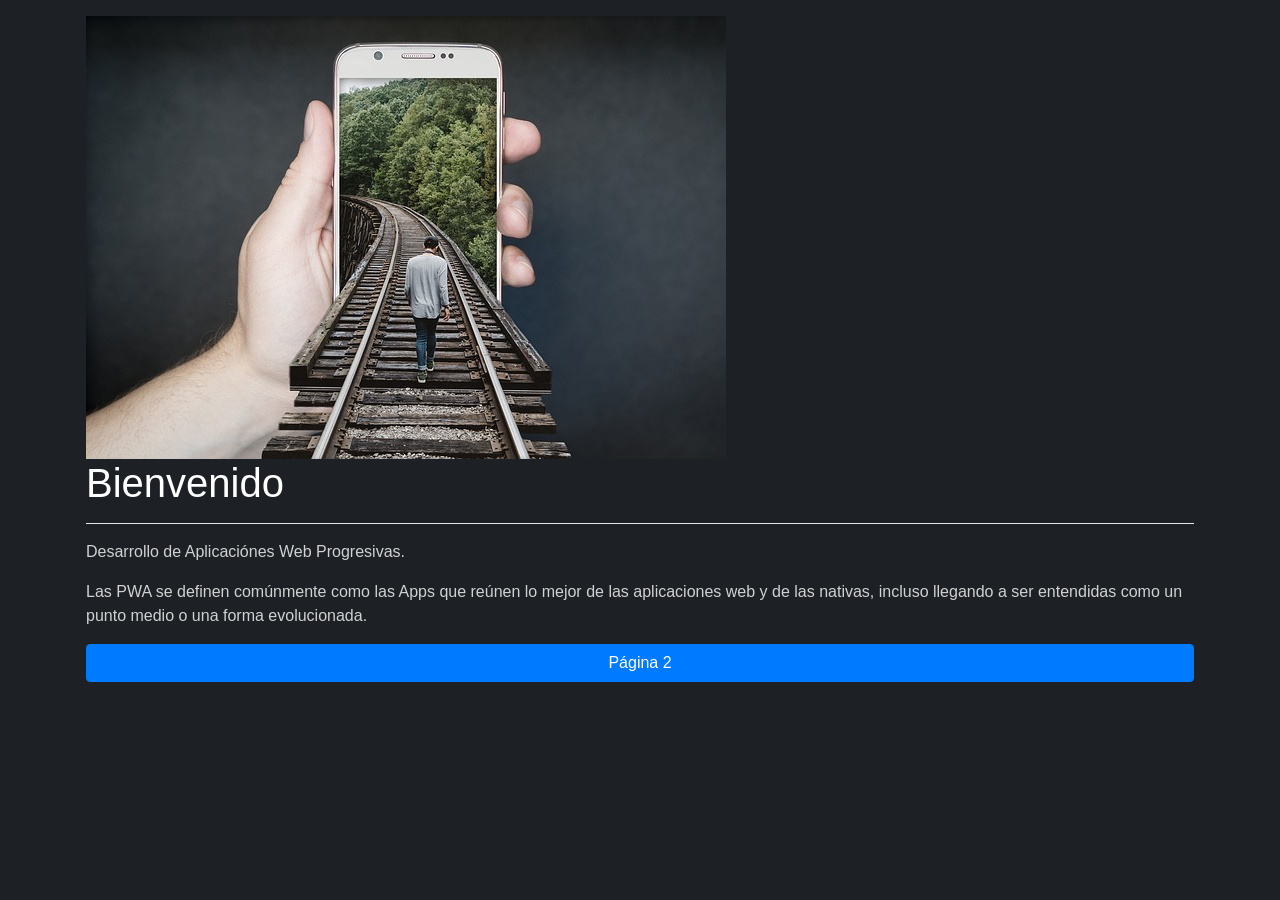
==== index.html @ 96c38625 "Primer Commit" ====
<!DOCTYPE html>
<html lang="en">
  <head>
    <meta charset="UTF-8" />
    <meta name="viewport" content="width=device-width, initial-scale=1.0" />
    <meta http-equiv="X-UA-Compatible" content="ie=edge" />
    <title>Mi PWA</title>

    <link
      rel="stylesheet"
      href="https://stackpath.bootstrapcdn.com/bootstrap/4.1.3/css/bootstrap.min.css"
      integrity="sha384-MCw98/SFnGE8fJT3GXwEOngsV7Zt27NXFoaoApmYm81iuXoPkFOJwJ8ERdknLPMO"
      crossorigin="anonymous"
    />
    <link rel="stylesheet" href="css/style.css" />
    <link rel="manifest" href="manifest.json">
    <meta name="theme-color" content="#C2BE25" />
  </head>
  
  <body class="container p-3">
    <img src="img/main.jpg" alt="Vías del tren" class="img-fluid" />

    <h1>Bienvenido</h1>
    <hr />

    <p>Desarrollo de Aplicaciónes Web Progresivas.</p>
    <p>
      Las PWA se definen comúnmente como las Apps que reúnen lo mejor de las
      aplicaciones web y de las nativas, incluso llegando a ser entendidas como
      un punto medio o una forma evolucionada.
    </p>

    <a href="pages/pagina2.html" class="btn btn-primary btn-block">Página 2</a>
    <script src="js/app.js"></script>
  </body>
</html>
---- css/style.css ----
html, body {
    height: 100%;
    background-color: #1D2125;
}

h1,h2,h3,h4,h5 {
    color: white;
}

hr {
    background-color: white;
}

p{
    color: #D1D1D1;
}
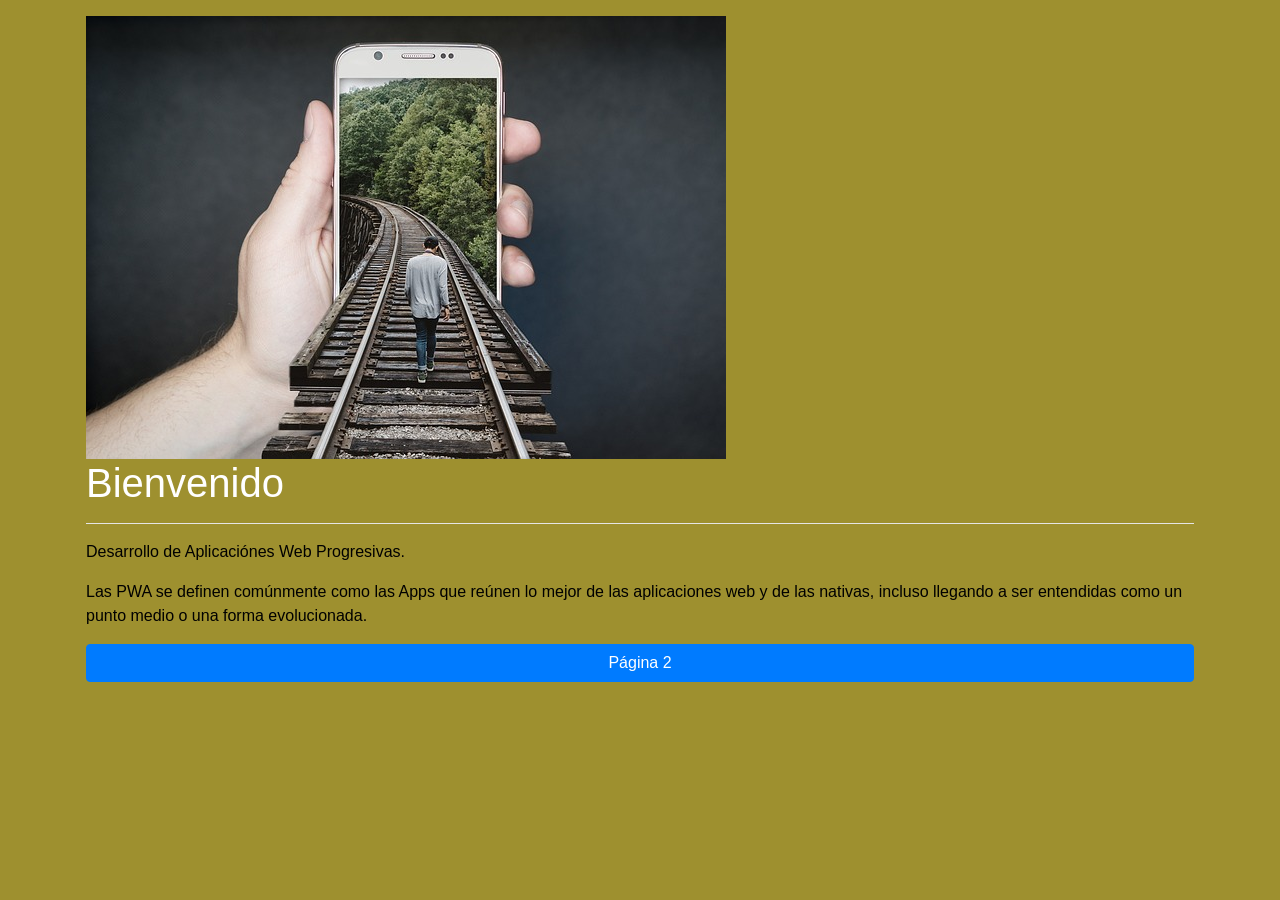
==== commit e31f4535: "Primer Commit" ====
--- a/index.html
+++ b/index.html
@@ -14,7 +14,7 @@
     />
     <link rel="stylesheet" href="css/style.css" />
     <link rel="manifest" href="manifest.json">
-    <meta name="theme-color" content="#C2BE25" />
+    <meta name="theme-color" content="#9e902f" />
   </head>
   
   <body class="container p-3">
--- a/css/style.css
+++ b/css/style.css
@@ -1,7 +1,7 @@
 
 html, body {
     height: 100%;
-    background-color: #1D2125;
+    background-color: #9e902f;
 }
 
 h1,h2,h3,h4,h5 {
@@ -13,5 +13,5 @@
 }
 
 p{
-    color: #D1D1D1;
+    color: #000000;
 }
